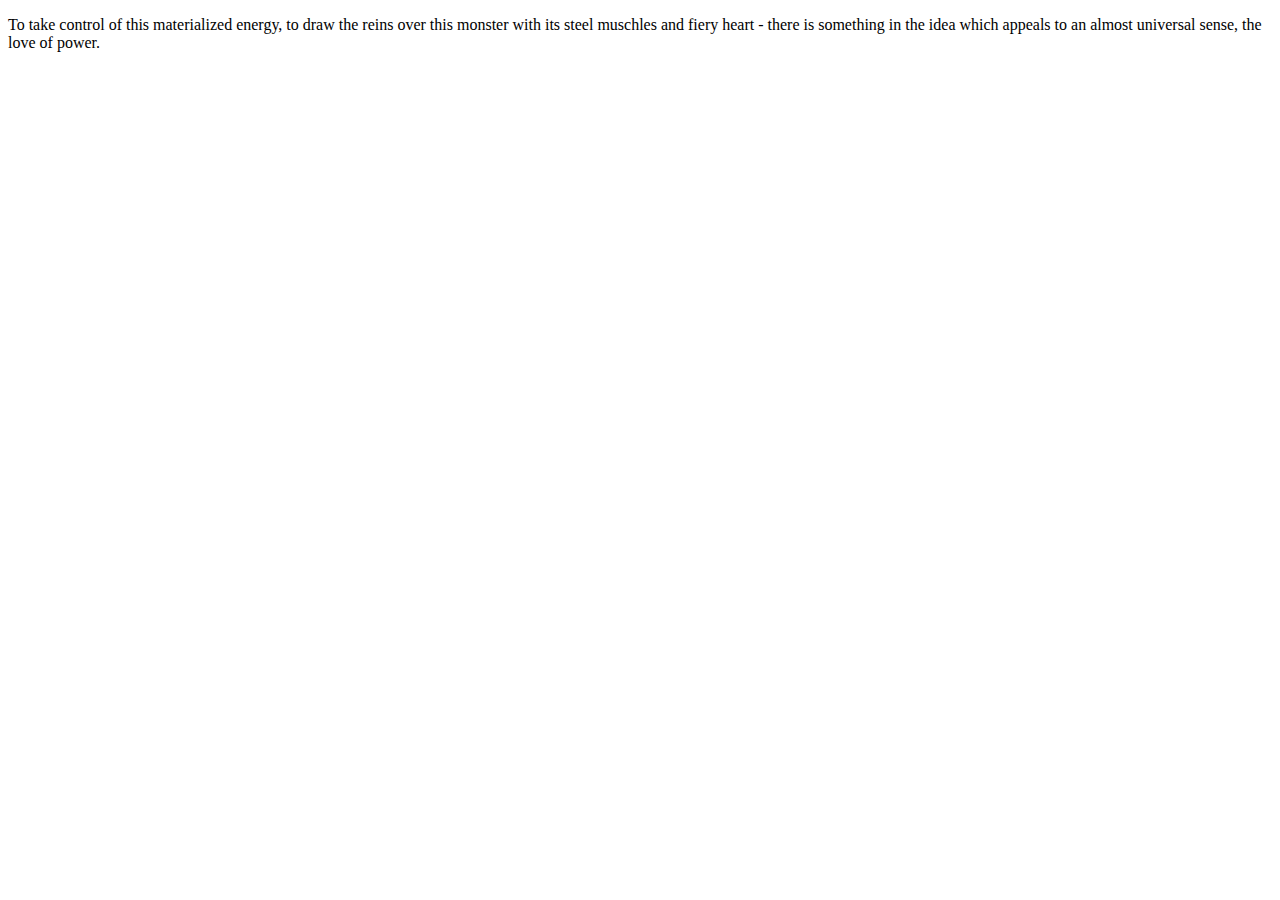
==== index.html @ fa64923f "Initial commit of index.html" ====
<!doctype html>
<html>
<head>
<meta charset="utf-8">
<title>Untitled Document</title>
</head>

<body>

<p>To take control of this materialized energy, to draw the reins over this monster with its steel muschles and fiery heart - there is something in the idea which appeals to an almost universal sense, the love of power.</p>

</body>
</html>
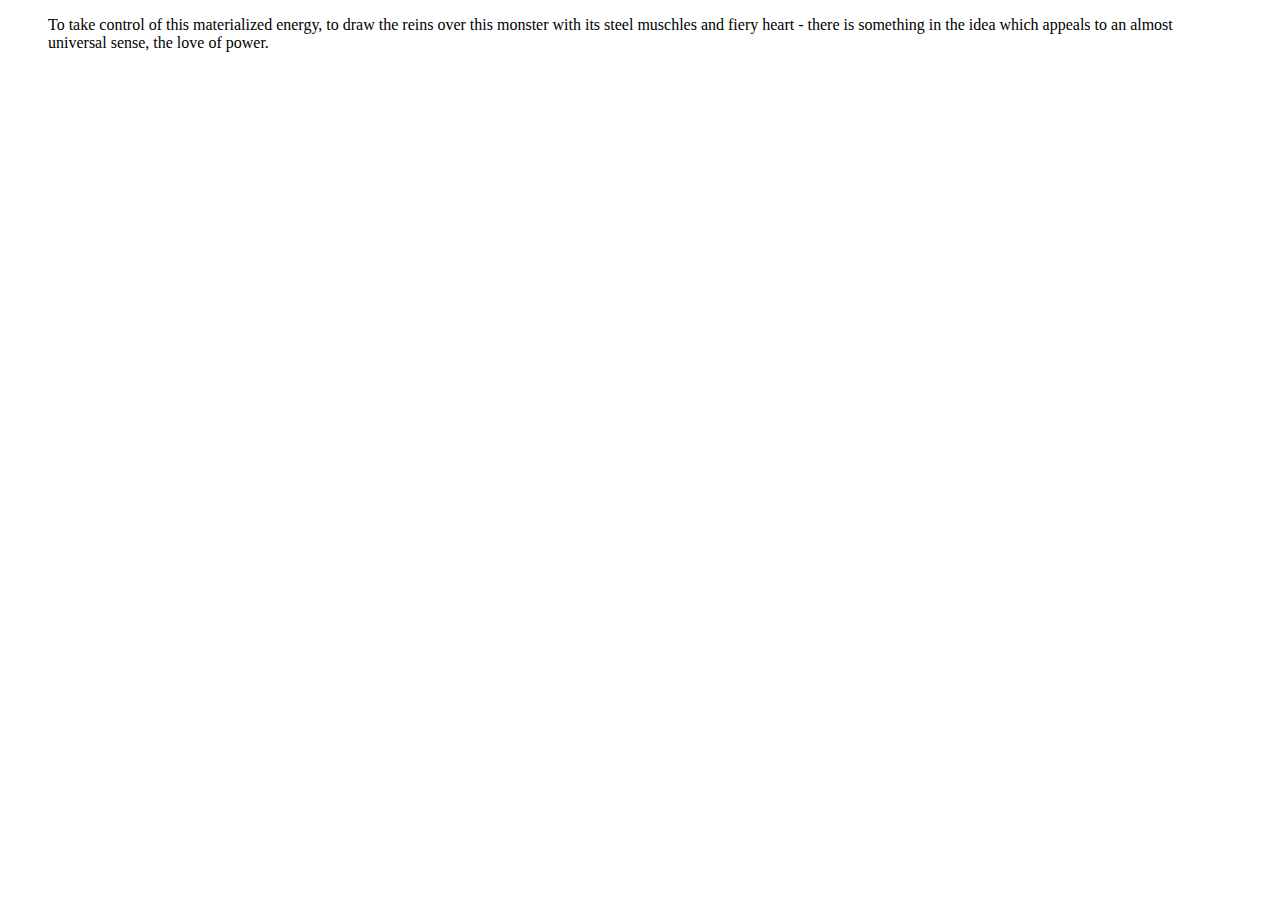
==== commit 1c6656f6: "Title and blockquote" ====
--- a/index.html
+++ b/index.html
@@ -2,12 +2,14 @@
 <html>
 <head>
 <meta charset="utf-8">
-<title>Untitled Document</title>
+<title>Brian Downey</title>
 </head>
 
 <body>
 
-<p>To take control of this materialized energy, to draw the reins over this monster with its steel muschles and fiery heart - there is something in the idea which appeals to an almost universal sense, the love of power.</p>
+<blockquote>
+    <p>To take control of this materialized energy, to draw the reins over this monster with its steel muschles and fiery heart - there is something in the idea which appeals to an almost universal sense, the love of power.</p>
+</blockquote>
 
 </body>
 </html>
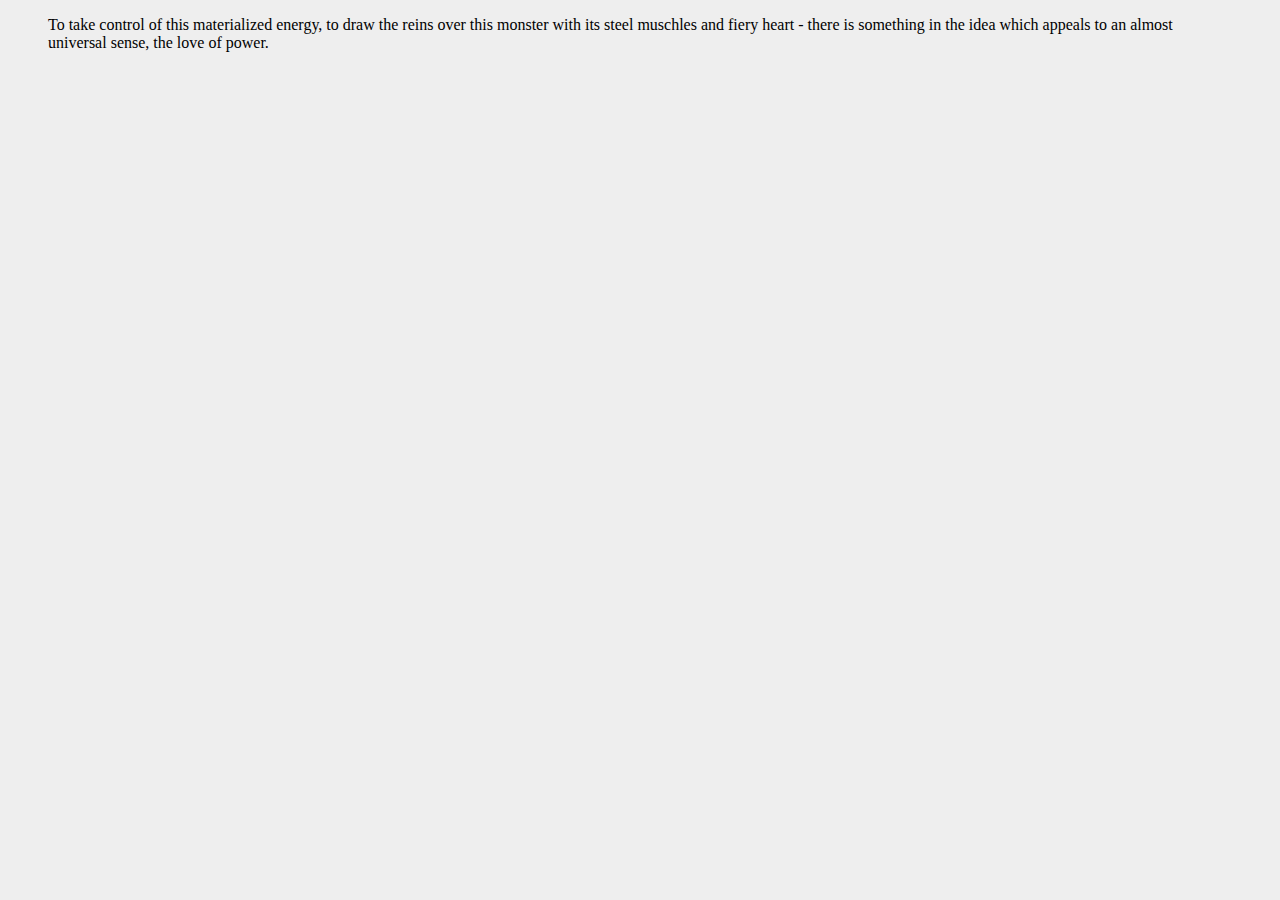
==== commit 52965b89: "styles" ====
--- a/index.html
+++ b/index.html
@@ -3,13 +3,16 @@
 <head>
 <meta charset="utf-8">
 <title>Brian Downey</title>
+<style>
+    body { background: #eee; }
+</style>
 </head>
 
 <body>
-
-<blockquote>
-    <p>To take control of this materialized energy, to draw the reins over this monster with its steel muschles and fiery heart - there is something in the idea which appeals to an almost universal sense, the love of power.</p>
-</blockquote>
-
+<section>
+    <blockquote>
+        <p>To take control of this materialized energy, to draw the reins over this monster with its steel muschles and fiery heart - there is something in the idea which appeals to an almost universal sense, the love of power.</p>
+    </blockquote>
+</section>
 </body>
 </html>
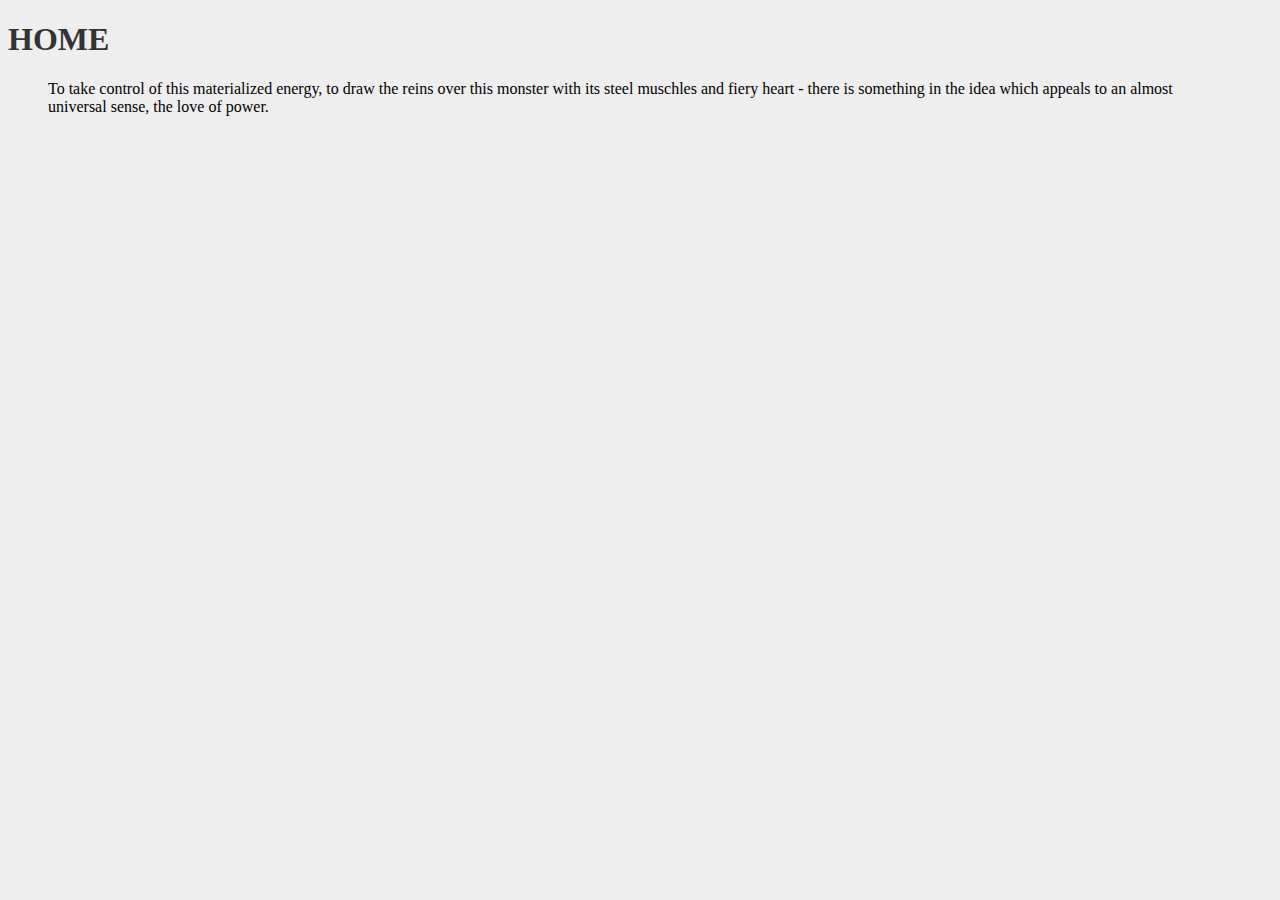
==== commit adb6a2cf: "Removed lib folder" ====
--- a/index.html
+++ b/index.html
@@ -3,13 +3,13 @@
 <head>
 <meta charset="utf-8">
 <title>Brian Downey</title>
-<style>
-    body { background: #eee; }
-</style>
+<link type="text/css" rel="stylesheet" media="all" href="style.css" />
 </head>
 
 <body>
+<!-- Author: Brian Downey (downeyb@imsweb.com) -->
 <section>
+    <h1>Home</h1>
     <blockquote>
         <p>To take control of this materialized energy, to draw the reins over this monster with its steel muschles and fiery heart - there is something in the idea which appeals to an almost universal sense, the love of power.</p>
     </blockquote>
--- a/style.css
+++ b/style.css
@@ -0,0 +1,2 @@
+body { background: #eee; }
+h1 { color: #333; text-transform: uppercase; }